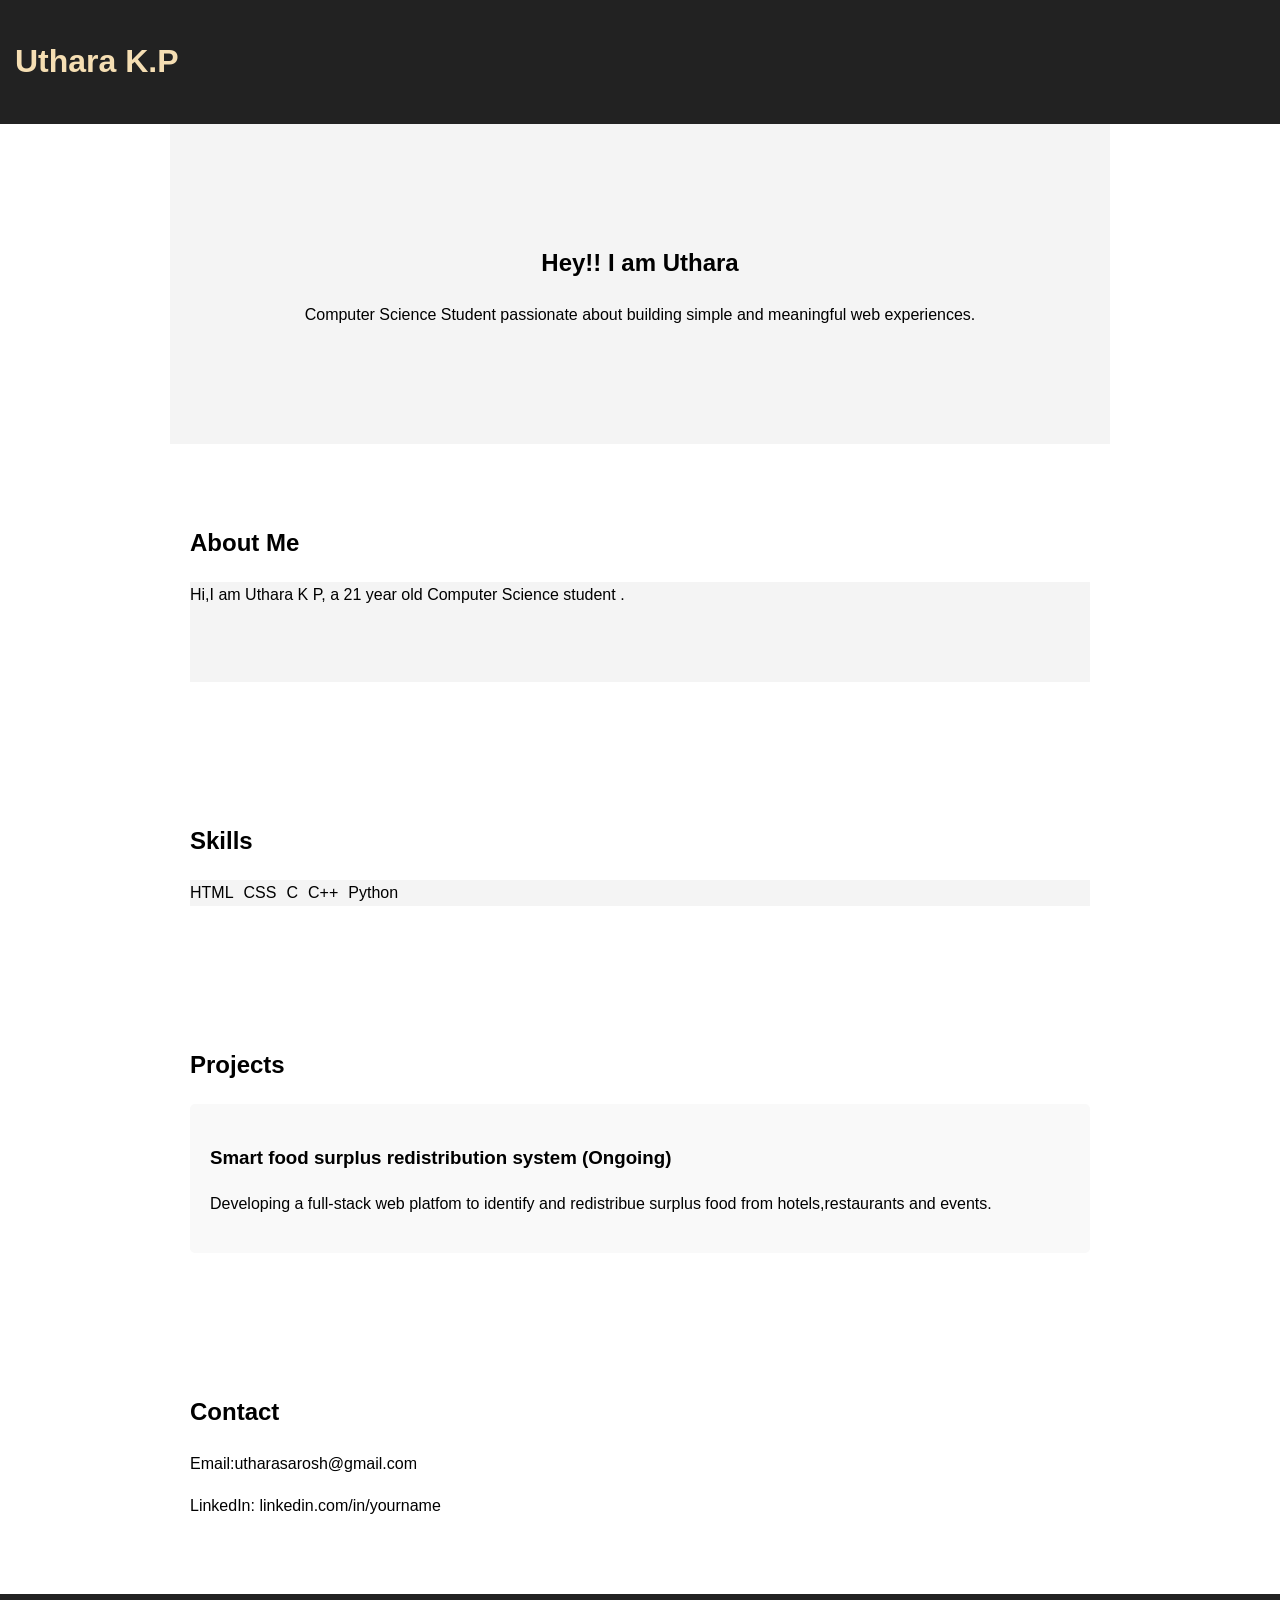
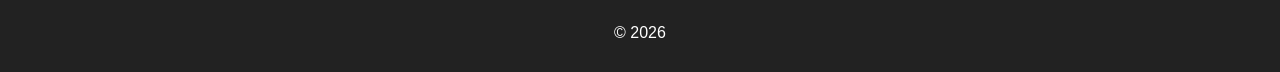
==== index.html @ 69d7b059 "Add files via upload" ====
<!DOCTYPE html>
<html>
<head>
    <meta name="viewport" content="width=device-width,initial-scale=1.0" >
<title>My Portfolio</title>
<link rel="stylesheet" href="port.css">
</head>

<body>

<header>
<h1>Uthara K.P</h1>
<div class="menu-icon" onclick="toggleMenu()">
<div></div>
<div></div>
<div></div>
</div>
<nav id="menu">
<a href="#about">About</a>
<a href="#projects">Projects</a>
<a href="#contact">Contact</a>
</nav>

</header>

<section class="hero">
<h2>Hey!! I am Uthara</h2>
<p>Computer Science Student passionate about building simple  and meaningful web experiences.</p>
</section>

<section id="about">
<h2>About Me</h2>
<div class="about-box">
<p>
Hi,I am Uthara K P, a 21 year old Computer Science student .
</p>
</div>
</section>
<section id="skills">
<h2>Skills</h2>
<div class="skills-box">
<div class="skill">HTML</div>
<div class="skill">CSS</div>
<div class="skill">C</div>
<div class="skill">C++</div>
<div class="skill">Python</div>
</div>
</section>

<section id="projects">
<h2>Projects</h2>

<div class="project">
<h3>Smart food surplus redistribution system (Ongoing)</h3>
<p>Developing a full-stack web platfom to identify and redistribue surplus food from hotels,restaurants and events.</p>
</div>

</section>

<section id="contact">
<h2>Contact</h2>
<p>Email:utharasarosh@gmail.com</p>
<p>LinkedIn: linkedin.com/in/yourname</p>
</section>

<footer>
<p>© 2026 </p>
</footer>
<script src="port.js"></script>
</body>
</html>
---- port.css ----
body{
font-family: Arial;
margin:0;
line-height:1.6;
}

header{
background-color:#222;
color:wheat;
padding:15px;
display:flex;
justify-content:space-between;
align-items:center;
position: sticky;
top: 0;
z-index: 1000;
}

nav a{
color:white;
margin:10px;
text-decoration:none;
}

.hero{
text-align:center;
padding:100px 20px;
background: #f4f4f4;
}

section{
padding:60px 20px;
max-width:900px;
margin:auto;
scroll-margin-top: 80px;
opacity:0;
transform: translateY(30px);
transition: 0.6s;
}
section.show{
    opacity: 1;
    transform: translateY(0);
}

.project{
background:#f9f9f9;
padding:20px;
margin-top:10px;
border-radius:5px;
}

footer{
text-align:center;
background:#222;
color:white;
padding:10px;
}
nav{
    display: flex;
}

nav{
    position:fixed;
    top: 0;
    right: -220px;
    width: 220px;
    height: 100vh;
    background: #222;
display:flex;
flex-direction:column;
padding-top:60px ;
transition: 0.3s;
z-index: 1000;
}

nav a{
    color: white;
    padding:15px;
text-decoration:none;
}
nav a.active{
    color: #f4d03f;
}
@media (max-width: 768px){

header{
flex-direction: column;
text-align: center;
}

nav{
flex-direction: column;
}

section{
padding:20px;
}


.menu-icon{
width:25px;
cursor:pointer;
margin-left: auto;
margin-top: -60px;
position: relative;
z-index: 1001;
}

.menu-icon div{
height:4px;
background:white;
margin:5px 0;
}
}
html{
    scroll-behavior:smooth;
    scroll-padding-top: 80px;
}
.skills-box{
    display: flex;
    flex-wrap: wrap;
    background: #f4f4f4;
    gap: 10px;
    margin-top: 10px;
}
.skills{
    background: #f4f4f4;
    padding: 8px 14px;
    border-radius: 20px;
    font-size: 14 px;
}
.about-box{
    background-color: #f4f4f4;
    height: 100px;
}
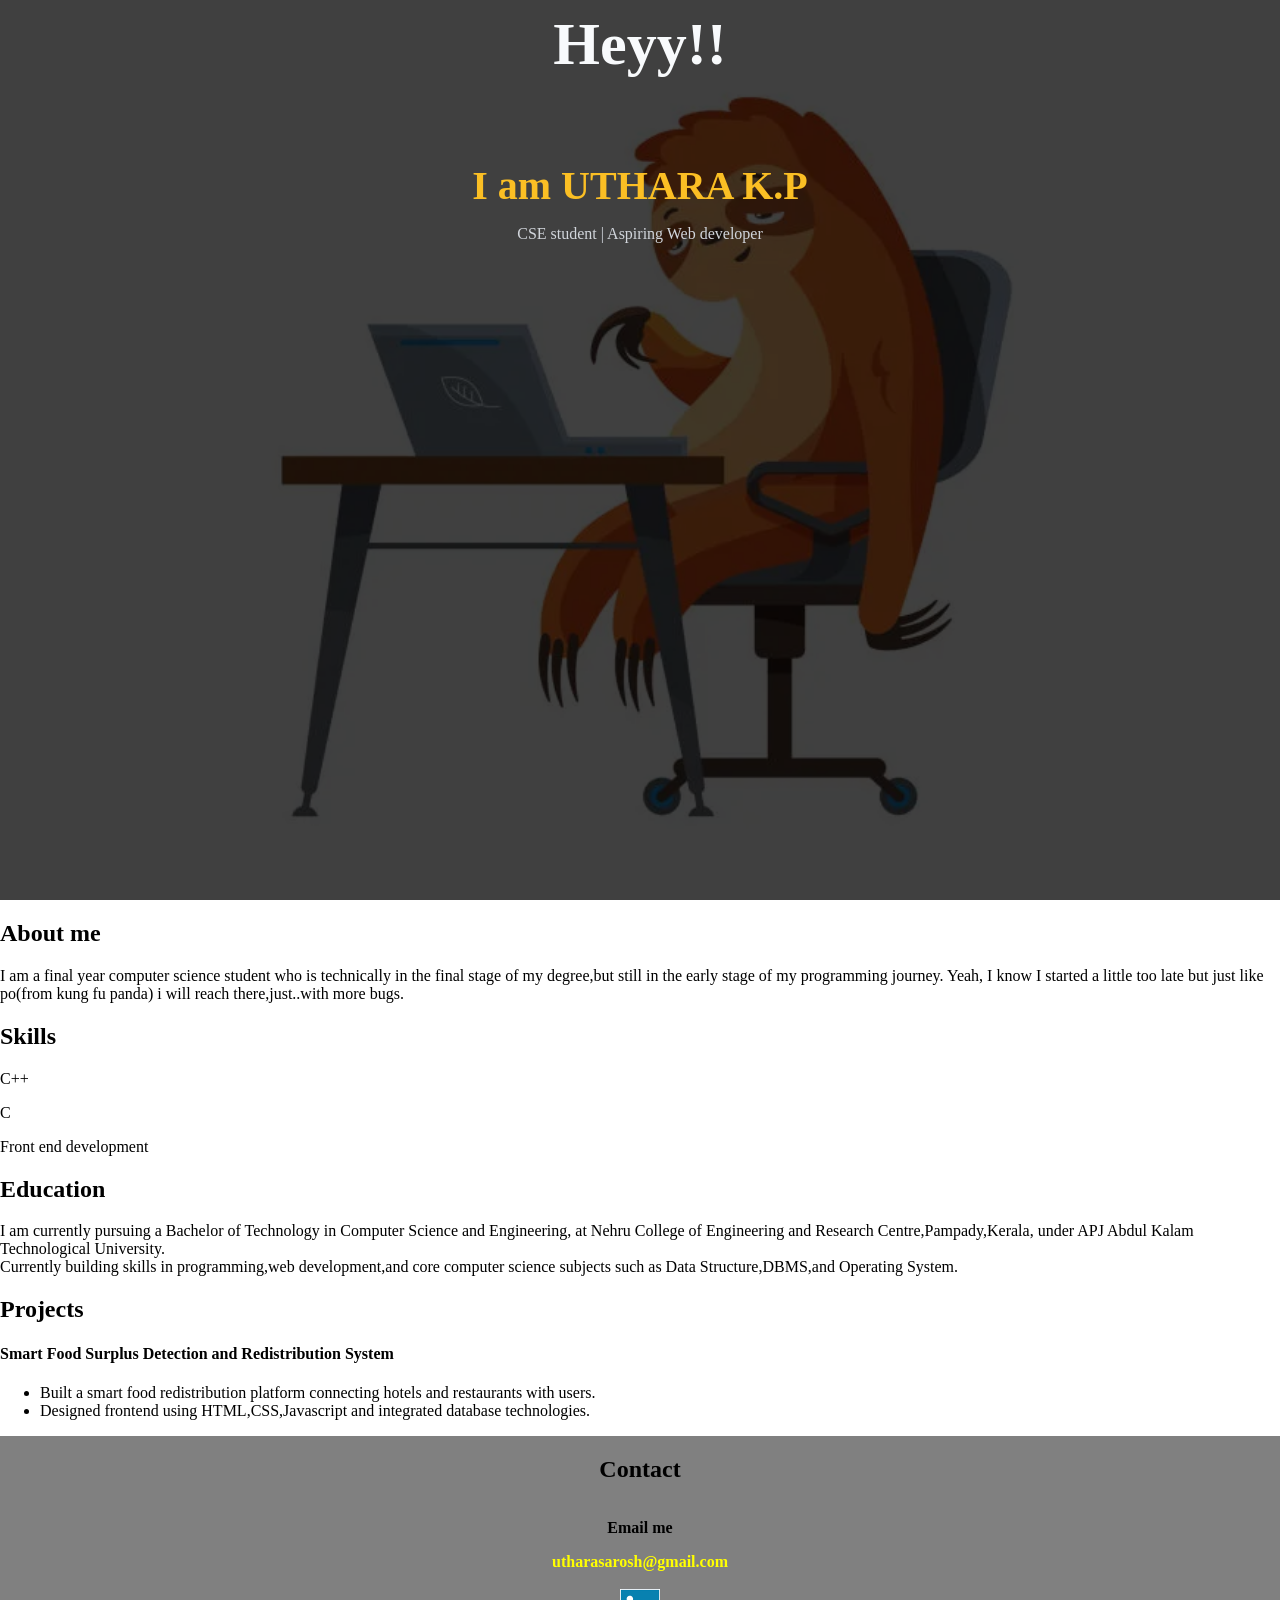
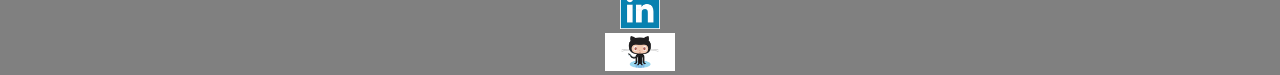
==== commit 1bc843a5: "Add files via upload" ====
--- a/index.html
+++ b/index.html
@@ -1,71 +1,73 @@
- <!DOCTYPE html>
-<html>
+<!DOCTYPE html>
+<html lang="en">
 <head>
-    <meta name="viewport" content="width=device-width,initial-scale=1.0" >
-<title>My Portfolio</title>
-<link rel="stylesheet" href="port.css">
+    <meta charset="UTF-8">
+    <meta name="viewport" content="width=device-width, initial-scale=1.0">
+    <title>Portfolio</title>
+    <link rel="stylesheet" href="port.css">
 </head>
-
 <body>
-
-<header>
-<h1>Uthara K.P</h1>
-<div class="menu-icon" onclick="toggleMenu()">
-<div></div>
-<div></div>
-<div></div>
-</div>
-<nav id="menu">
-<a href="#about">About</a>
-<a href="#projects">Projects</a>
-<a href="#contact">Contact</a>
-</nav>
-
-</header>
-
-<section class="hero">
-<h2>Hey!! I am Uthara</h2>
-<p>Computer Science Student passionate about building simple  and meaningful web experiences.</p>
-</section>
-
-<section id="about">
-<h2>About Me</h2>
-<div class="about-box">
-<p>
-Hi,I am Uthara K P, a 21 year old Computer Science student .
-</p>
-</div>
-</section>
-<section id="skills">
-<h2>Skills</h2>
-<div class="skills-box">
-<div class="skill">HTML</div>
-<div class="skill">CSS</div>
-<div class="skill">C</div>
-<div class="skill">C++</div>
-<div class="skill">Python</div>
-</div>
-</section>
-
-<section id="projects">
-<h2>Projects</h2>
-
-<div class="project">
-<h3>Smart food surplus redistribution system (Ongoing)</h3>
-<p>Developing a full-stack web platfom to identify and redistribue surplus food from hotels,restaurants and events.</p>
-</div>
-
-</section>
-
-<section id="contact">
-<h2>Contact</h2>
-<p>Email:utharasarosh@gmail.com</p>
-<p>LinkedIn: linkedin.com/in/yourname</p>
-</section>
-
-<footer>
-<p>© 2026 </p>
-</footer>
-<script src="port.js"></script>
+    <header>
+        <h4>UTHARA</h4>
+        <div class="menu-container">
+            <a href="#about">About</a>
+            <a href="#education">Education</a>
+            <a href="#projects">Project</a>
+            <a href="#contact">Contact</a>
+        </div>
+      </header>
+    <section id="sui">
+        <div class="overlay">
+            <h1 id="h1" style="color:#f8fafc;">Heyy!!</h1>
+        <h2 id="h2" style="color: #fbbf24;">I am UTHARA K.P</h2>
+        <P style="color: #d1d5db;">CSE student | Aspiring Web developer </P>
+        </div>
+    </section>
+    <section id="about">
+        <h1>About me</h1>
+        <p>I am a final year computer science student who is technically in the final
+            stage of my degree,but still in the early stage of my programming journey.
+            Yeah, I know I started a little too late but just like po(from kung fu panda)
+            i will reach there,just..with more bugs.
+        </p>
+        <h2>Skills</h2>
+        <p>C++</p>
+        <p>C</p>
+        <p>Front end development</p>
+    </section>
+    <section id="education">
+        <h1>Education</h1>
+        <p>I am currently pursuing a Bachelor of Technology in Computer Science and Engineering,
+            at Nehru College of Engineering and Research Centre,Pampady,Kerala, under APJ Abdul
+            Kalam Technological University.<br>
+            Currently building skills in programming,web development,and core computer science subjects such 
+            as Data Structure,DBMS,and Operating System.
+        </p>
+    </section>
+    <section id="projects">
+        <h1>Projects</h1>
+        <h4>Smart Food Surplus Detection and Redistribution System </h4>
+        <ul>
+            <li>Built a smart food redistribution platform connecting hotels and restaurants with users.</li>
+            <li>Designed frontend using HTML,CSS,Javascript and integrated database technologies.</li>
+        
+        </ul>
+    </section>
+    <section id="contact">
+        <h1>Contact</h1>
+        <p><b>Email me<b></b></p>
+        <a href="mailto:utharasarosh@gmail.com">utharasarosh@gmail.com</a>
+        <br>
+        <br>
+         <div class="contain">
+        <a href="https://www.linkedin.com/in/UtharaK.P" target="_blank">
+        <img src="images/linkedin.png" alt="LinkedIn" width="40">
+        </a>
+        <a href="https://www.github.com/utharakp" target="_blank">
+        <img src="images/gitthub.png" alt="git hub" width="70">
+        </a>
+        </div>
+    </section>
+    <script src="port.js"></script>
 </body>
 </html>
--- a/port.css
+++ b/port.css
@@ -1,135 +1,96 @@
+html{
+    scroll-behavior: smooth;
+}
 body{
-font-family: Arial;
-margin:0;
-line-height:1.6;
+    margin: 0;
 }
+header{
+    background:rgba(0, 0,0,0.5);
+    color: white;
+    display: flex;
+    justify-content: space-between;
+    align-items: center;
+    position: fixed;
+    top: 0;
+    left: 0;
+    width: 100%;
+    z-index: 1000;
+    opacity: 0;
+    transition: 0.3s;
+}
+#sui{
+    height: 100vh;
+    background-image: url(images/lazy.webp);
+    background-size: contain;
+    background-repeat: no-repeat;
+    background-position: center;
+    color: white;
+}
+#h1{
+   margin-top: 10px; 
+   font-size: 60px;
+}
+#h2{
+    margin-bottom:0px ;
+    font-size: 40px;
+}
+.overlay{
+    height: 100%;
+    display: flex;
+    flex-direction: column;
+    align-items:center;
+    background: rgba(0,0,0,0.75);
+}
+.menu{
+    cursor: pointer;
 
-header{
-background-color:#222;
-color:wheat;
-padding:15px;
-display:flex;
-justify-content:space-between;
-align-items:center;
-position: sticky;
-top: 0;
-z-index: 1000;
 }
-
-nav a{
-color:white;
-margin:10px;
-text-decoration:none;
+.menu div{
+    width: 30px;
+    height: 4px;
+    background: white;
+    margin: 5px 0;
+    border-radius: 2px;
 }
-
-.hero{
-text-align:center;
-padding:100px 20px;
-background: #f4f4f4;
+.menu-container{
+    position: relative;
 }
-
+.menu-container a{
+    text-decoration: none;
+    color:white;
+}
+#contact{
+    background: grey;
+    display: flex;
+    flex-direction: column;
+    justify-content: space-between;
+    align-items: center;
+}
+.contain{
+    display: flex;
+    align-items: center;
+    justify-content: space-between;
+    flex-direction: column;
+}
+#contact a{
+    text-decoration: none;
+    color:yellow;
+}
 section{
-padding:60px 20px;
-max-width:900px;
-margin:auto;
-scroll-margin-top: 80px;
-opacity:0;
-transform: translateY(30px);
-transition: 0.6s;
+    scroll-margin-top: 70px;
 }
-section.show{
-    opacity: 1;
-    transform: translateY(0);
-}
-
-.project{
-background:#f9f9f9;
-padding:20px;
-margin-top:10px;
-border-radius:5px;
-}
-
-footer{
-text-align:center;
-background:#222;
-color:white;
-padding:10px;
-}
-nav{
-    display: flex;
-}
-
-nav{
-    position:fixed;
-    top: 0;
-    right: -220px;
-    width: 220px;
-    height: 100vh;
-    background: #222;
-display:flex;
-flex-direction:column;
-padding-top:60px ;
-transition: 0.3s;
-z-index: 1000;
-}
-
-nav a{
-    color: white;
-    padding:15px;
-text-decoration:none;
-}
-nav a.active{
-    color: #f4d03f;
-}
-@media (max-width: 768px){
-
-header{
-flex-direction: column;
-text-align: center;
-}
-
-nav{
-flex-direction: column;
-}
-
-section{
-padding:20px;
-}
-
-
-.menu-icon{
-width:25px;
-cursor:pointer;
-margin-left: auto;
-margin-top: -60px;
-position: relative;
-z-index: 1001;
-}
-
-.menu-icon div{
-height:4px;
-background:white;
-margin:5px 0;
-}
-}
-html{
-    scroll-behavior:smooth;
-    scroll-padding-top: 80px;
-}
-.skills-box{
-    display: flex;
-    flex-wrap: wrap;
-    background: #f4f4f4;
-    gap: 10px;
-    margin-top: 10px;
-}
-.skills{
-    background: #f4f4f4;
-    padding: 8px 14px;
-    border-radius: 20px;
-    font-size: 14 px;
-}
-.about-box{
-    background-color: #f4f4f4;
-    height: 100px;
+@media(max-width:768px){
+    #h1{
+        font-size: 35px;
+    }
+    #h2{
+        font-size: 25px;
+    }
+    .menu div{
+        width: 25px;
+        height: 3px;
+    }
+    header{
+        padding: 10px;
+    }
 }
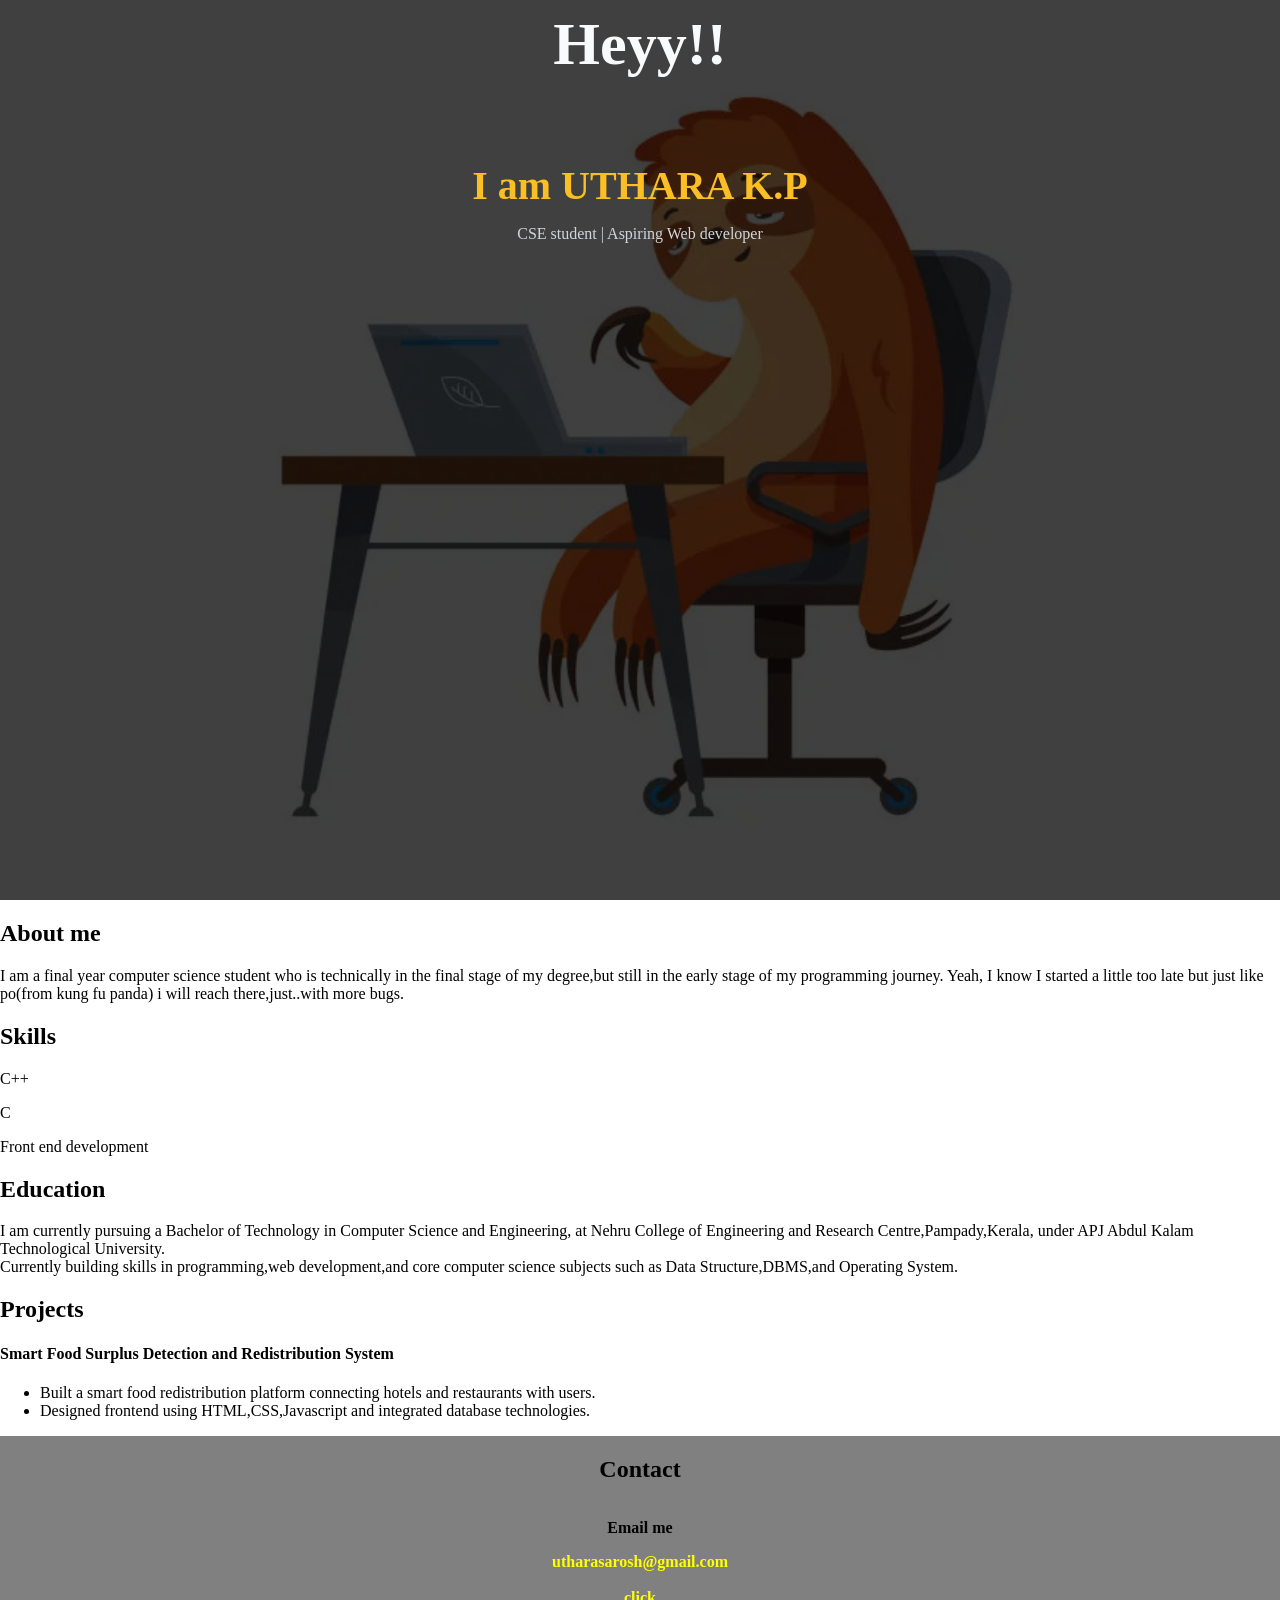
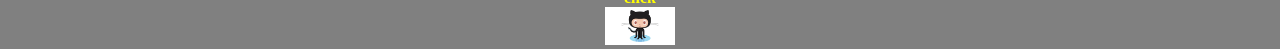
==== commit 8ada0a5e: "Update index.html" ====
--- a/index.html
+++ b/index.html
@@ -60,8 +60,8 @@
         <br>
         <br>
          <div class="contain">
-        <a href="https://www.linkedin.com/in/UtharaK.P" target="_blank">
-        <img src="images/linkedin.png" alt="LinkedIn" width="40">
+        <a href="https://www.linkedin.com/in/uthara-k-p-30aa58342/" target="_blank">
+        click
         </a>
         <a href="https://www.github.com/utharakp" target="_blank">
         <img src="images/gitthub.png" alt="git hub" width="70">
@@ -70,4 +70,4 @@
     </section>
     <script src="port.js"></script>
 </body>
-</html>+</html>
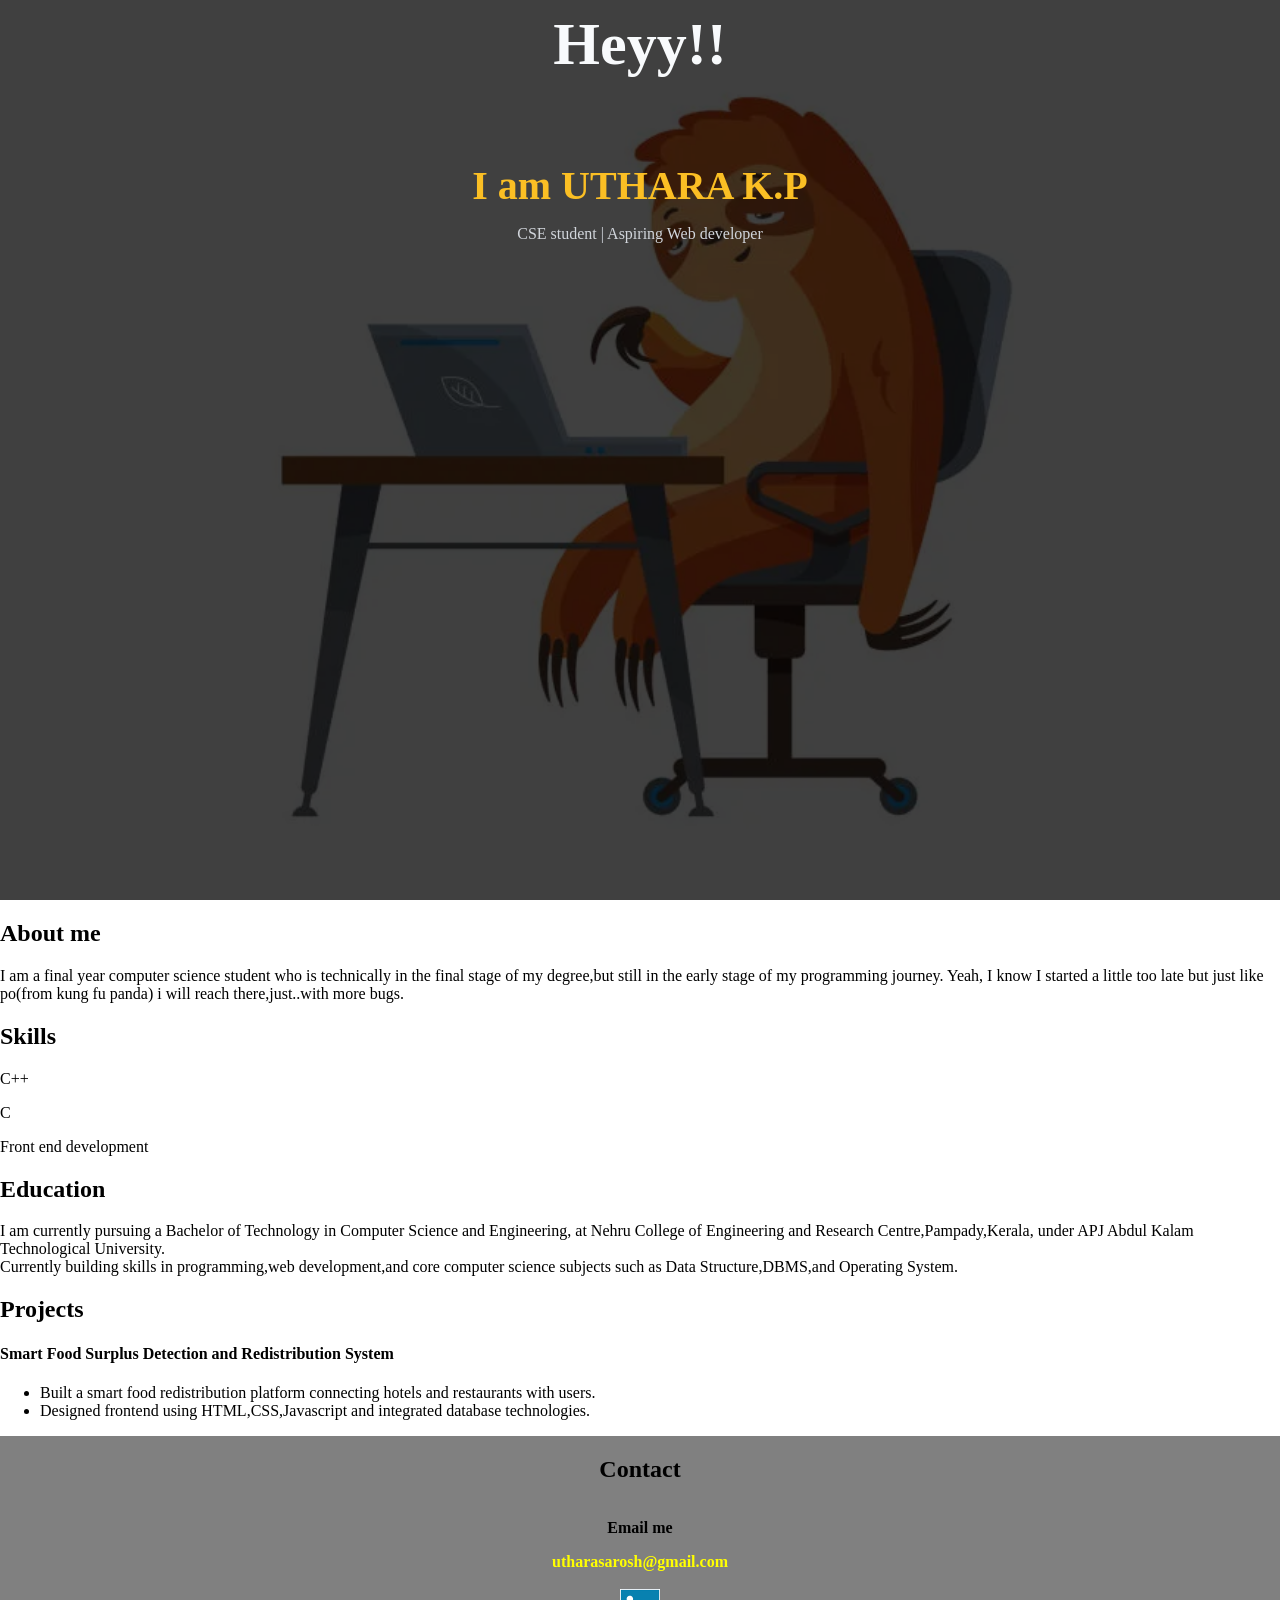
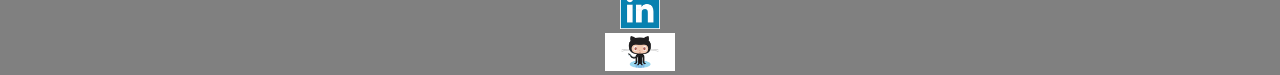
==== commit c00c29ed: "Update index.html" ====
--- a/index.html
+++ b/index.html
@@ -61,7 +61,7 @@
         <br>
          <div class="contain">
         <a href="https://www.linkedin.com/in/uthara-k-p-30aa58342/" target="_blank">
-        click
+         <img src="images/linkedin.png" alt="LinkedIn" width="40">
         </a>
         <a href="https://www.github.com/utharakp" target="_blank">
         <img src="images/gitthub.png" alt="git hub" width="70">
